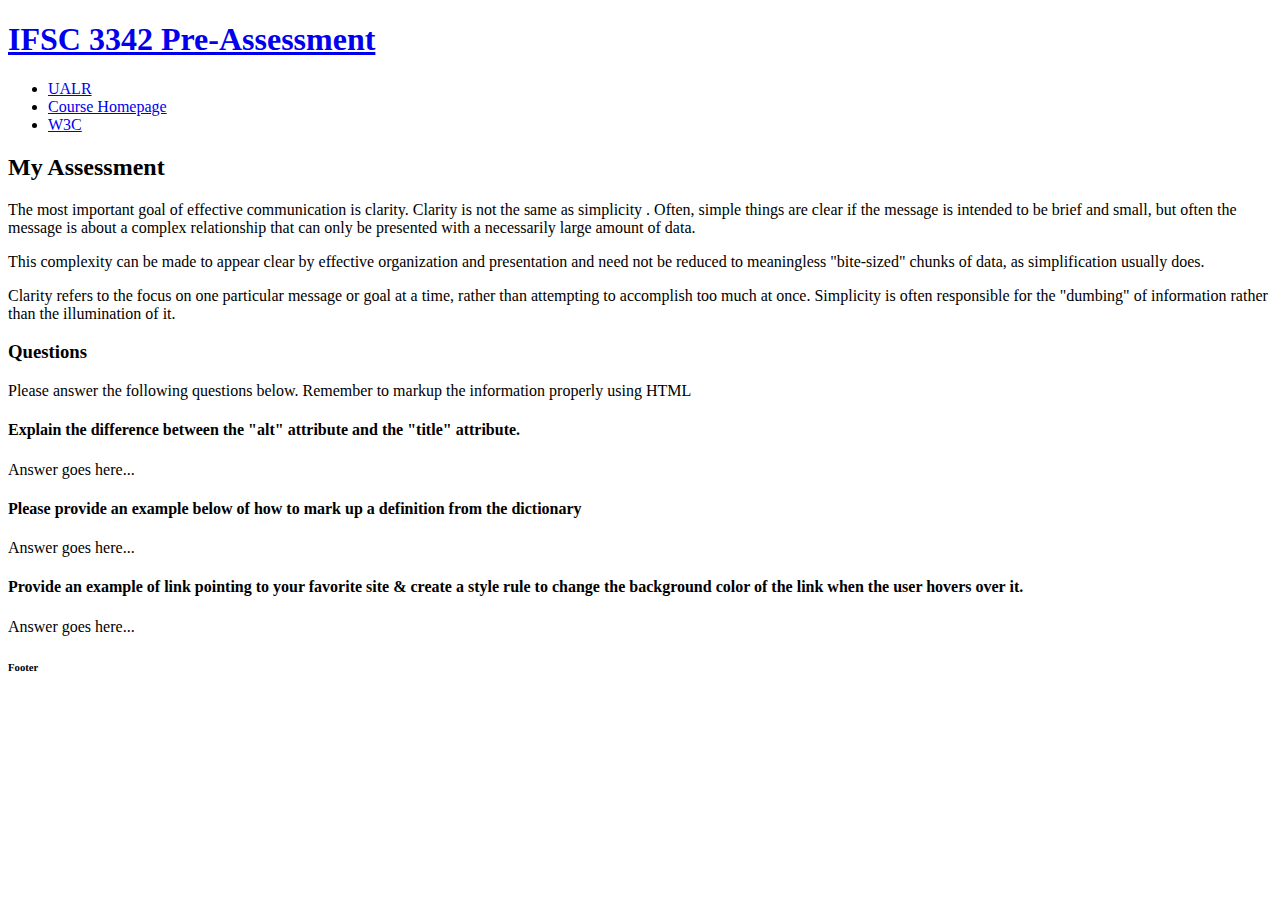
==== pre-assessment/index.html @ c322ec82 "addes pre-assessment" ====
<!doctype html>
<html>
<head>
<meta charset="UTF-8">
<meta name="description" content="This is a skills pre-assessment for Mobile Web Development" />
<title>IFSC 3342 Pre-Assessment</title>
</head>
<body>
<div id="container">
  <div id="header">
    <h1><a href="index.html">IFSC 3342 Pre-Assessment</a></h1>
  </div>
  <div id="nav">
    <ul>
      <li><a href="http://ualr.edu">UALR</a></li>
      <li><a href="https://thomaswallace.net/course/mobile-web/spring-2018/">Course Homepage</a></li>
      <li><a href="http://www.w3.org/">W3C</a></li>
    </ul>
  </div>
  <div id="content">
    <h2>My Assessment</h2>
    <p>The most important goal of effective communication is clarity. Clarity is not the same as simplicity . Often, simple things are clear if the message is intended to be brief and small, but often the message is about a complex relationship that can only be presented with a necessarily large amount of data. </p>
    <p>This complexity can be made to appear clear by effective organization and presentation and need not be reduced to meaningless "bite-sized" chunks of data, as simplification usually does. </p>
    <p>Clarity refers to the focus on one particular message or goal at a time, rather than attempting to accomplish too much at once. Simplicity is often responsible for the "dumbing" of information rather than the illumination of it.</p>
    <h3>Questions</h3>
    <p>Please answer the following questions below. Remember to markup the information properly using HTML</p>
    <h4>Explain the difference between the &quot;alt&quot; attribute and the &quot;title&quot; attribute. </h4>
    <p>Answer goes here...</p>
    <h4>Please provide an example below of how to mark up a definition from the dictionary</h4>
    <p>Answer goes here...</p>
    <h4>Provide an example of link pointing to your favorite site &amp; create a style rule to change the background color of the link when the user hovers over it. </h4>
    <p>Answer goes here... </p>
  </div>
  <div id="footer">
    <h6>Footer</h6>
  </div>
</div>
</body>
</html>
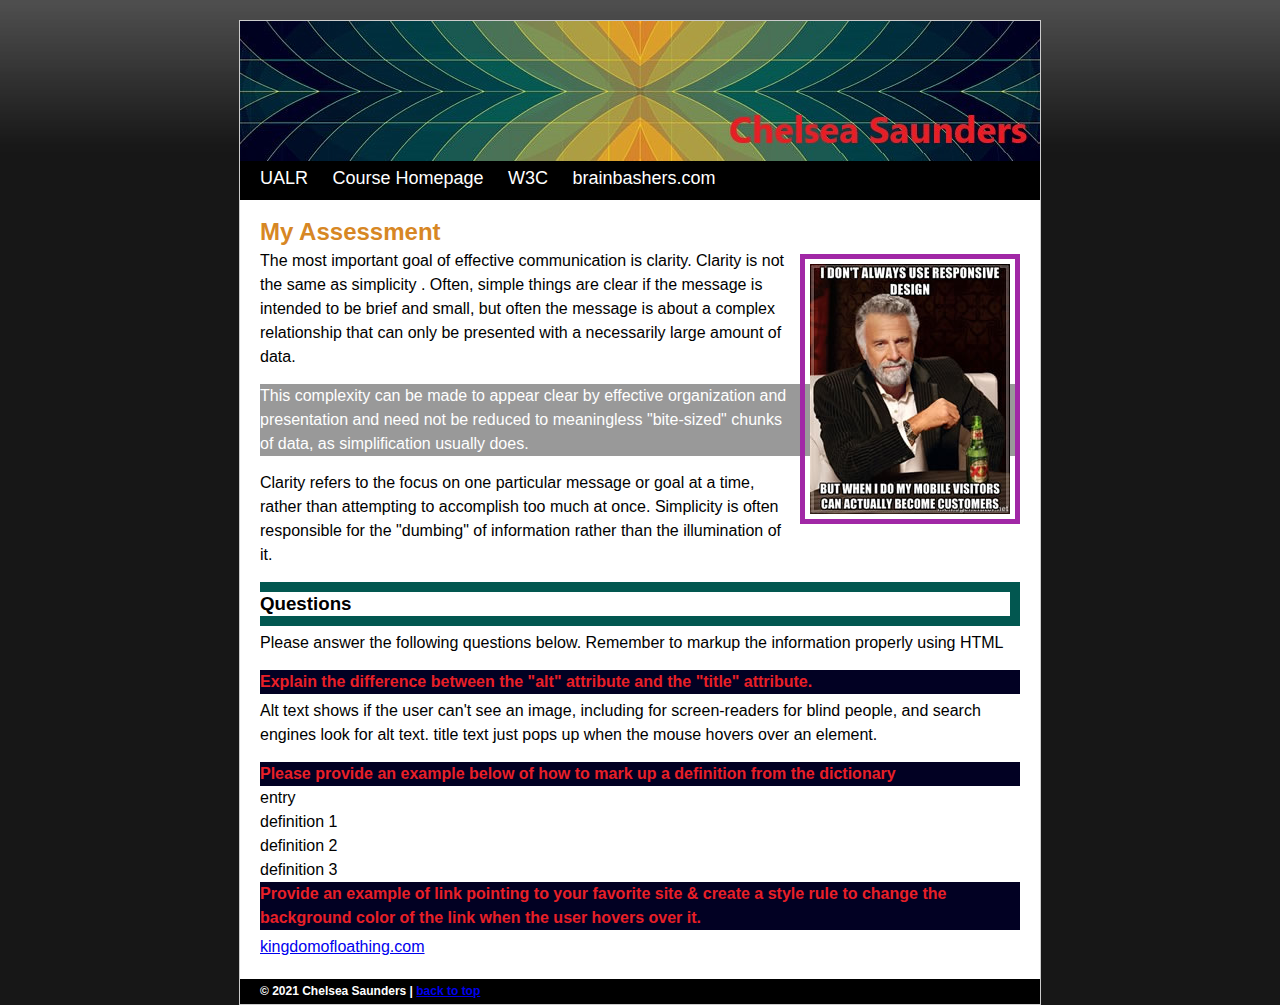
==== commit 0206bf2a: "pre-assessment submission" ====
--- a/pre-assessment/index.html
+++ b/pre-assessment/index.html
@@ -1,39 +1,47 @@
 
 <!doctype html>
-<html>
+<html lang="en">
 <head>
-<meta charset="UTF-8">
-<meta name="description" content="This is a skills pre-assessment for Mobile Web Development" />
-<title>IFSC 3342 Pre-Assessment</title>
+<link rel="stylesheet" href="assets/css/screen.css" type="text/css" media="screen" />
+<meta charset="UTF-8"> <!-- specifies character encoding -->
+<meta name="description" content="This is a skills pre-assessment for Mobile Web Development" /> <!-- description of the purpose of this page -->
+<meta name="author" content="Chelsea Saunders" /> <!-- specifies the author of this page -->
+<title>IFSC 3342 Pre-Assessment | Chelsea Saunders</title>
 </head>
 <body>
 <div id="container">
   <div id="header">
-    <h1><a href="index.html">IFSC 3342 Pre-Assessment</a></h1>
+    <h1><a href="index.html">Chelsea Saunders</a></h1>
   </div>
   <div id="nav">
     <ul>
-      <li><a href="http://ualr.edu">UALR</a></li>
-      <li><a href="https://thomaswallace.net/course/mobile-web/spring-2018/">Course Homepage</a></li>
-      <li><a href="http://www.w3.org/">W3C</a></li>
+      <li><a href="http://ualr.edu" title="visit UALR">UALR</a></li>
+      <li><a href="https://thomaswallace.net/course/mobile-web/spring-2018/" title="course homepage">Course Homepage</a></li>
+      <li><a href="http://www.w3.org/" title="w3c homepage">W3C</a></li>
+      <li><a href="https://brainbashers.com/" title="brainbashers">brainbashers.com</a></li>
     </ul>
   </div>
   <div id="content">
-    <h2>My Assessment</h2>
-    <p>The most important goal of effective communication is clarity. Clarity is not the same as simplicity . Often, simple things are clear if the message is intended to be brief and small, but often the message is about a complex relationship that can only be presented with a necessarily large amount of data. </p>
-    <p>This complexity can be made to appear clear by effective organization and presentation and need not be reduced to meaningless "bite-sized" chunks of data, as simplification usually does. </p>
+    <h2>My Assessment</h2> <!-- Hey Thomas! -->
+    <p><img src="assets/img/dos.jpg" alt="I don't always use responsive design but when I do my mobile visitors can actually become customers" class="float-right" />The most important goal of effective communication is clarity. Clarity is not the same as simplicity . Often, simple things are clear if the message is intended to be brief and small, but often the message is about a complex relationship that can only be presented with a necessarily large amount of data. </p>
+    <p class="alert">This complexity can be made to appear clear by effective organization and presentation and need not be reduced to meaningless "bite-sized" chunks of data, as simplification usually does. </p>
     <p>Clarity refers to the focus on one particular message or goal at a time, rather than attempting to accomplish too much at once. Simplicity is often responsible for the "dumbing" of information rather than the illumination of it.</p>
     <h3>Questions</h3>
     <p>Please answer the following questions below. Remember to markup the information properly using HTML</p>
     <h4>Explain the difference between the &quot;alt&quot; attribute and the &quot;title&quot; attribute. </h4>
-    <p>Answer goes here...</p>
+    <p>Alt text shows if the user can't see an image, including for screen-readers for blind people, and search engines look for alt text.  title text just pops up when the mouse hovers over an element.</p>
     <h4>Please provide an example below of how to mark up a definition from the dictionary</h4>
-    <p>Answer goes here...</p>
+    <dl>
+      <dt>entry</dt>
+      <dd>definition 1</dd>
+      <dd>definition 2</dd>
+      <dd>definition 3</dd>
+    </dl>
     <h4>Provide an example of link pointing to your favorite site &amp; create a style rule to change the background color of the link when the user hovers over it. </h4>
-    <p>Answer goes here... </p>
+    <p><a href="https://kingdomofloathing.com/" title="kingdom of loathing">kingdomofloathing.com</a></p>
   </div>
   <div id="footer">
-    <h6>Footer</h6>
+    <h6>&copy; 2021 Chelsea Saunders | <a href="#top">back to top</a> </h6>
   </div>
 </div>
 </body>
--- a/pre-assessment/assets/css/screen.css
+++ b/pre-assessment/assets/css/screen.css
@@ -0,0 +1,109 @@
+/* the first rule uses the asterisk to select all elements and 
+sets all 4 margins to 0 and
+sets all 4 paddings to 0
+margin is outside the border of the element and padding is inside the border*/
+* {
+	margin: 0px;
+	padding: 0px;
+}
+body {
+	text-align: center;
+	font-family: "Trebuchet MS", Arial, Helvetica, sans-serif;
+	background-color: #171717;
+	background-image:url('../img/bg-tile.jpg');
+	background-repeat: repeat-x;
+	font-size: 16px;
+	line-height: 1.5em;
+}
+#container {
+	max-width: 800px;
+	margin-right: auto;
+	margin-left: auto;
+	text-align: left;
+	background-color: #FFF;
+	margin-top: 20px;
+	border: 1px solid #CCC;
+}
+#header {
+}
+#header h1 a {
+	background-image:url('../img/angry.jpg');
+	display:block;
+	height:140px;
+	text-indent:100%;
+	white-space:nowrap;
+	overflow:hidden;
+}
+#nav {
+	background-color: #000;
+}
+#nav ul {
+	list-style-type: none;
+	margin-left: 10px;
+}
+#nav ul li {
+	display: inline;
+	height: 35px;
+	line-height: 35px;
+}
+#nav ul li a {
+	display: inline-block;
+	padding-right: 10px;
+	padding-left: 10px;
+	font-size: 18px;
+}
+#nav ul li a:link, #nav ul li a:visited {
+	text-decoration: none;
+	border-bottom-width: 4px;
+	border-bottom-style: solid;
+	border-bottom-color: #000;
+	color: #FFF;
+}
+#nav ul li a:hover {
+	border-bottom-width: 3px;
+	border-bottom-style: solid;
+	border-bottom-color: #CCC;
+}
+#content {
+	margin: 20px;
+}
+#content h2{
+	color:#D78724;
+}
+#content h3{
+	border-bottom:10px solid #025750;
+	border-top:10px solid #025750;
+	border-right:10px solid #025750;
+}
+#content h4{
+	background-color: #020123;
+	color:#e81f27;
+}
+#content p {
+	margin-top: 5px;
+	margin-bottom: 15px;
+}
+#content a:hover{
+	background:violet;
+}
+#footer {
+	background-color: #000;
+	color: #FFF;
+	height: 25px;
+}
+#footer h6 {
+	font-size: 12px;
+	line-height: 25px;
+	margin-right: 20px;
+	margin-left: 20px;
+}
+.alert{
+	background:#999;
+	color:#fff;
+}
+.float-right{
+	float:right;
+	border:5px solid #A128A6;
+	padding:5px;
+	margin:5px 0px 5px 10px;
+}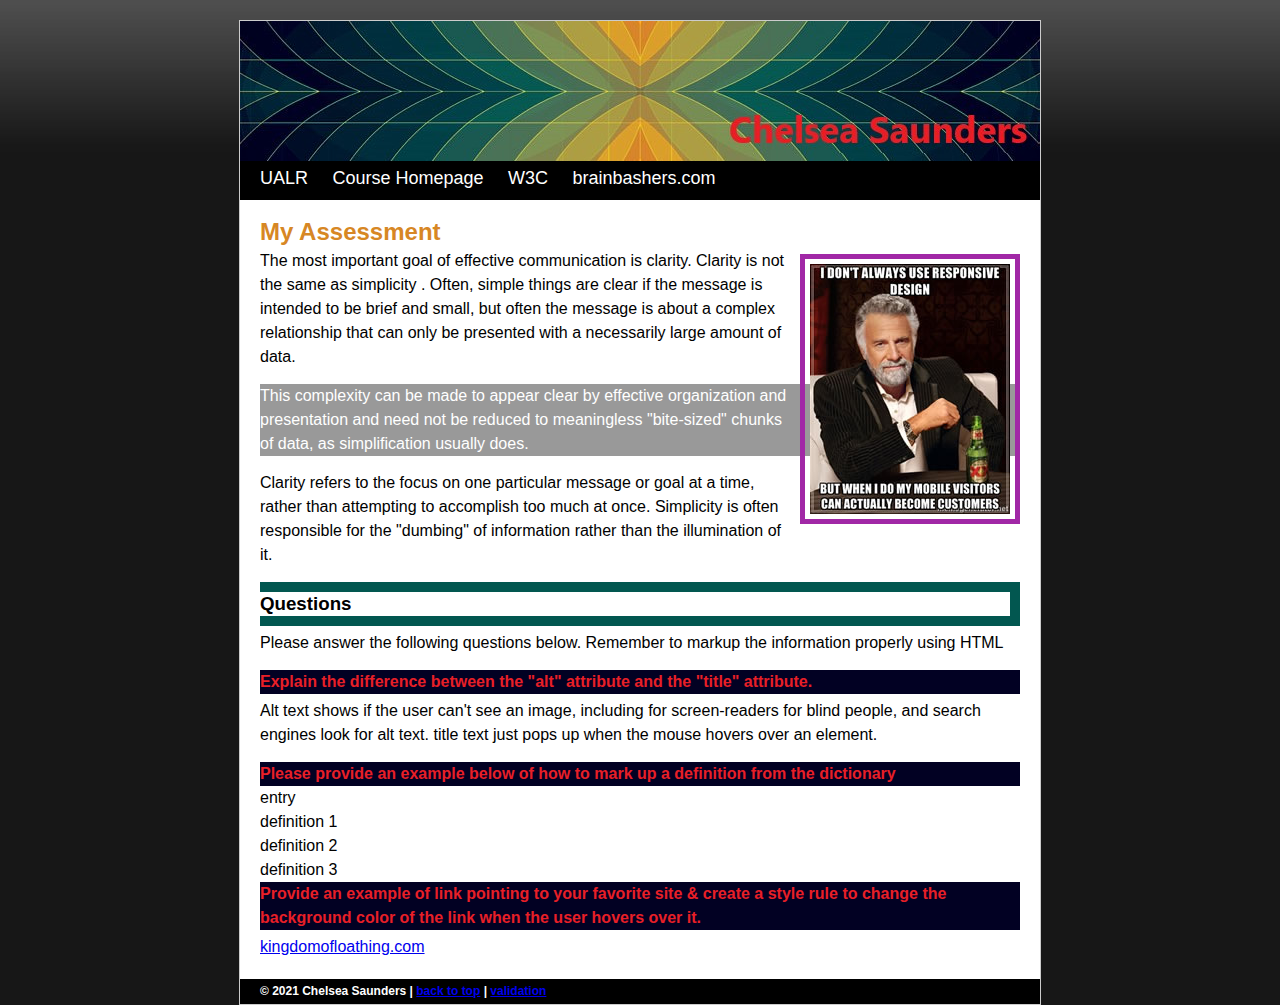
==== commit 2796f0f1: "added validation link" ====
--- a/pre-assessment/index.html
+++ b/pre-assessment/index.html
@@ -41,7 +41,7 @@
     <p><a href="https://kingdomofloathing.com/" title="kingdom of loathing">kingdomofloathing.com</a></p>
   </div>
   <div id="footer">
-    <h6>&copy; 2021 Chelsea Saunders | <a href="#top">back to top</a> </h6>
+    <h6>&copy; 2021 Chelsea Saunders | <a href="#top">back to top</a> | <a href="https://validator.w3.org/nu/?doc=https%3A%2F%2F114208151425aiii.github.io%2Fifsc-3342%2Fpre-assessment%2Findex.html&showsource=yes">validation</a> </h6>
   </div>
 </div>
 </body>
